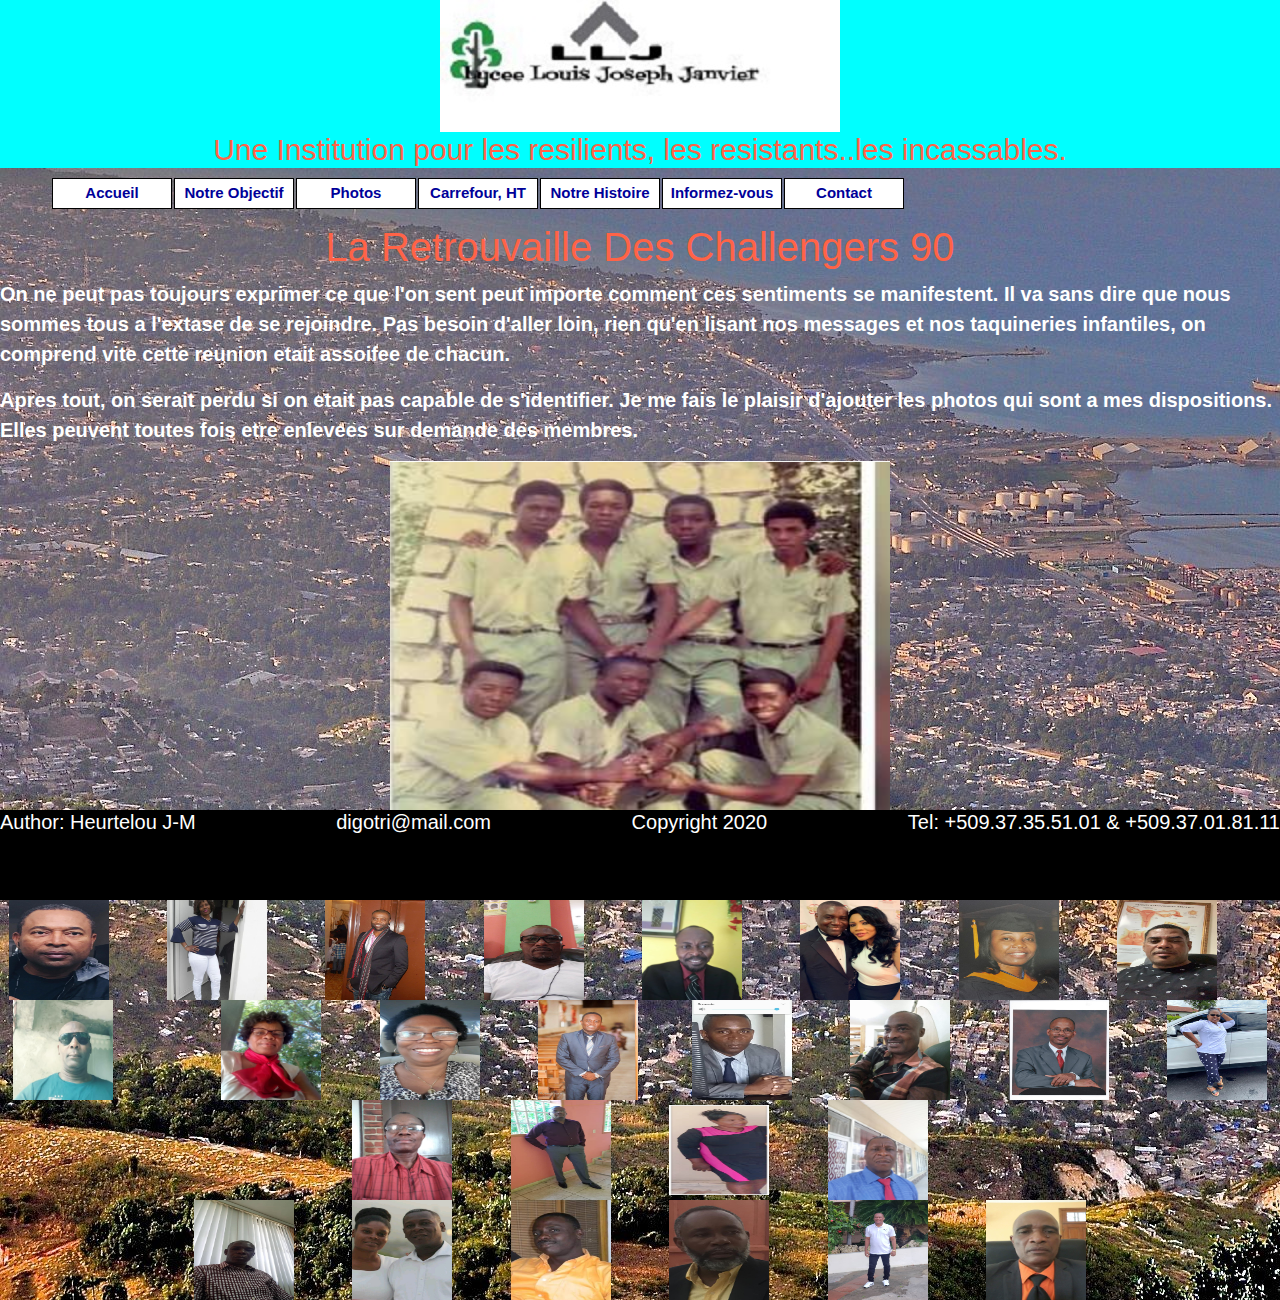
==== index.html @ e24b8163 "Update index.html" ====
<!DOCTYPE HTML>
<html>
<head>
	<meta charset="UTF-8">
	<meta name="viewport" content="width=device-width, initial-scale=1, shrink-to-fit=no">

    <!-- Bootstrap CSS -->
<link rel="stylesheet" href="https://stackpath.bootstrapcdn.com/bootstrap/4.4.1/css/bootstrap.min.css" integrity="sha384-Vkoo8x4CGsO3+Hhxv8T/Q5PaXtkKtu6ug5TOeNV6gBiFeWPGFN9MuhOf23Q9Ifjh" crossorigin="anonymous">

<link rel="stylesheet" href="https://cdnjs.cloudflare.com/ajax/libs/font-awesome/4.7.0/css/font-awesome.min.css">


<link rel="stylesheet" href="https://stackpath.bootstrapcdn.com/bootstrap/4.4.1/css/bootstrap.min.css" integrity="sha384-Vkoo8x4CGsO3+Hhxv8T/Q5PaXtkKtu6ug5TOeNV6gBiFeWPGFN9MuhOf23Q9Ifjh" crossorigin="anonymous">

   
    <link rel="stylesheet" type="text/css" href="style.css">

    <title><title>Lycee Louis Joseph Janvier</title></title>
	
</head>

<div>
<body>

<div>
<main>
    
	<div class="header"><img src="alma mater.jpeg" alt="alma mater"  class="alma mater">
	<h2>Une Institution pour les resilients, les resistants..les incassables.</h2>
	</header>
	
	<div>
	<nav>
		<ul id="mainMenu">
			<li><a href="accueil.html">Accueil</a></li>
			<li><a href="objectif.html">Notre Objectif</a></li>
			<li><a href="photos.html">Photos</a></li>
			<li><a href="Carrefour.jpeg" width="100px" height="100px">Carrefour, HT</a></li>
			<li><a href="historique.html">Notre Histoire</a></li>
			<li><a href="#footer">Informez-vous</a></li>
			<li><a href="contact.html">Contact</a></li>
		</ul>
	</nav>
	</div>
	
</main>
</div>


<br></br>	
<div class="retrouvaille">		
<center>
<h1> La Retrouvaille Des Challengers 90</h1>
</center>
<p>
On ne peut pas toujours exprimer ce que l'on sent peut importe comment ces sentiments se manifestent.
Il va sans dire que nous sommes tous a l'extase de se rejoindre. Pas besoin d'aller loin, rien qu'en 
lisant nos messages et nos taquineries infantiles, on comprend vite cette reunion etait assoifee
de chacun.
</p>

<p>
Apres tout, on serait perdu si on etait pas capable de s'identifier. Je me fais le plaisir d'ajouter
les photos qui sont a mes dispositions. Elles peuvent toutes fois etre enlevees sur demande des membres.
</p>
</div>

<div>
<center>
<a href="./images/colleagues.jpeg">
<img src="./images/colleagues.jpeg" alt="colleagues" width="500px" height="350px">
</a>
<h2>Promotion 1991</h2>
</center>
</div>
<br></br>


   <center>
   <a href="./images/Rock.jpeg">
       <img src="./images/Rock.jpeg" width="100px" height="100px">
   </a>
   &nbsp;&nbsp;&nbsp;&nbsp;&nbsp;&nbsp;&nbsp;&nbsp;&nbsp;&nbsp;&nbsp;&nbsp; 
   <a href="./images/Celie.jpeg">
       <img src="./images/Celie.jpeg" width="100px" height="100px">
	 </a>  
	   &nbsp;&nbsp;&nbsp;&nbsp;&nbsp;&nbsp;&nbsp;&nbsp;&nbsp;&nbsp;&nbsp;&nbsp; 
	   <a href="./images/Anilus Benslas.jpeg.">
       <img src="./images/Anilus Benslas.jpeg" width="100px" height="100px">
   </a>
   &nbsp;&nbsp;&nbsp;&nbsp;&nbsp;&nbsp;&nbsp;&nbsp;&nbsp;&nbsp;&nbsp;&nbsp; 
   <a href="./images/Cleophat Walner.jpeg">
       <img src="./images/Cleophat Walner.jpeg" width="100px" height="100px">
   </a>
   &nbsp;&nbsp;&nbsp;&nbsp;&nbsp;&nbsp;&nbsp;&nbsp;&nbsp;&nbsp;&nbsp;&nbsp; 
   <a href="./images/Dorival Vincent.jpeg">
       <img src="./images/Dorival Vincent.jpeg" width="100px" height="100px">
	   &nbsp;&nbsp;&nbsp;&nbsp;&nbsp;&nbsp;&nbsp;&nbsp;&nbsp;&nbsp;&nbsp;&nbsp; 
        <a href="./images/Larry Fleurantin.jpeg">
       <img src="./images/Larry Fleurantin.jpeg" width="100px" height="100px">
   </a>
   &nbsp;&nbsp;&nbsp;&nbsp;&nbsp;&nbsp;&nbsp;&nbsp;&nbsp;&nbsp;&nbsp;&nbsp; 
   <a href="./images/Darline.jpeg">
       <img src="./images/Darline.jpeg" width="100px" height="100px">
	    &nbsp;&nbsp;&nbsp;&nbsp;&nbsp;&nbsp;&nbsp;&nbsp;&nbsp;&nbsp;&nbsp;&nbsp; 
	   <a href="./images/James Almazor.jpeg">
       <img src="./images/James Almazor.jpeg" width="100px" height="100px">
	   
	   &nbsp;&nbsp;&nbsp;&nbsp;&nbsp;&nbsp;&nbsp;&nbsp;&nbsp;&nbsp;&nbsp;&nbsp; 
   <a href="./images/Jean Eugene.jpeg">
       <img src="./images/Jean Eugene.jpeg" width="100px" height="100px">
	    &nbsp;&nbsp;&nbsp;&nbsp;&nbsp;&nbsp;&nbsp;&nbsp;&nbsp;&nbsp;&nbsp;&nbsp; 
	   </a>
	   &nbsp;&nbsp;&nbsp;&nbsp;&nbsp;&nbsp;&nbsp;&nbsp;&nbsp;&nbsp;&nbsp
	   <a href="./images/Marie-Pierre.jpeg">
       <img src="./images/Marie-Pierre.jpeg" width="100px" height="100px">
	   </a>
	   
	   &nbsp;&nbsp;&nbsp;&nbsp;&nbsp;&nbsp;&nbsp;&nbsp;&nbsp;&nbsp;&nbsp;&nbsp; 
   <a href="./images/Yvette Ceus.jpeg">
       <img src="./images/Yvette Ceus.jpeg" width="100px" height="100px">
	   </a>
	    &nbsp;&nbsp;&nbsp;&nbsp;&nbsp;&nbsp;&nbsp;&nbsp;&nbsp;&nbsp;&nbsp;&nbsp; 
	   <a href="./images/Rony Bellevue.jpeg">
       <img src="./images/Rony Bellevue.jpeg" width="100px" height="100px">
	   </a>
	   &nbsp;&nbsp;&nbsp;&nbsp;&nbsp;&nbsp;&nbsp;&nbsp;&nbsp;&nbsp;&nbsp
	   <a href="./images/Herold Franklyn.jpeg">
       <img src="./images/Herold Franklyn.jpeg" width="100px" height="100px">
	    </a>
		&nbsp;&nbsp;&nbsp;&nbsp;&nbsp;&nbsp;&nbsp;&nbsp;&nbsp;&nbsp;&nbsp;&nbsp; 
	   <a href="./images/Gary Cadet.jpeg">
       <img src="./images/Gary Cadet.jpeg" width="100px" height="100px">
	    </a>
	   &nbsp;&nbsp;&nbsp;&nbsp;&nbsp;&nbsp;&nbsp;&nbsp;&nbsp;&nbsp;&nbsp;&nbsp; 
     <a href="./images/Ronald Ineville.jpeg">
       <img src="./images/Ronald Ineville.jpeg" width="100px" height="100px">
	  </a>  
	&nbsp;&nbsp;&nbsp;&nbsp;&nbsp;&nbsp;&nbsp;&nbsp;&nbsp;&nbsp;&nbsp;&nbsp; 
                     <a href="./images/Hyacinthe Fontaine.jpeg">
		   <img src="./images/Hyacinthe Fontaine.jpeg" width="100px" height="100px">
	   </a>
	   
	   &nbsp;&nbsp;&nbsp;&nbsp;&nbsp;&nbsp;&nbsp;&nbsp;&nbsp;&nbsp;&nbsp;&nbsp; 
	   <a href="./images/Silace.jpeg">
       <img src="./images/Silace.jpeg" width="100px" height="100px">
	   </a>
	   
	   &nbsp;&nbsp;&nbsp;&nbsp;&nbsp;&nbsp;&nbsp;&nbsp;&nbsp;&nbsp;&nbsp;&nbsp;
       <a href="./images/Millioreste Pierre-Louis.jpeg">
       <img src="./images/Millioreste Pierre-Louis.jpeg" width="100px" height="100px">
         </a> 
&nbsp;&nbsp;&nbsp;&nbsp;&nbsp;&nbsp;&nbsp;&nbsp;&nbsp;&nbsp;&nbsp;&nbsp;		 
	      <a href="./images/Carmelle Jouissance.jpeg">
        <img src="./images/Carmelle Jouissance.jpeg" alt="Carmelle" width="100px" height="90px">
         </a>
        &nbsp;&nbsp;&nbsp;&nbsp;&nbsp;&nbsp;&nbsp;&nbsp;&nbsp;&nbsp;&nbsp;&nbsp; 
	 
 <a href="./images/Gibb's Roger.jpg">
<img src="./images/Gibb's Roger.jpg" alt="Gibb's Roger" width="100px" height="100px">
 </a>
 &nbsp;&nbsp;&nbsp;&nbsp;&nbsp;&nbsp;&nbsp;&nbsp;&nbsp;&nbsp;&nbsp;&nbsp; 
 
   <a href="./images/Sony Exantus.jpeg">
<div><img src="./images/Sony Exantus.jpg" alt="Sony" width="100px" height="100px">
	
</a>
 
  &nbsp;&nbsp;&nbsp;&nbsp;&nbsp;&nbsp;&nbsp;&nbsp;&nbsp;&nbsp;&nbsp;&nbsp;  
   
    <a href="./images/Gibb's Roger_couple.jpg">
 <img src="./images/Gibb's Roger_couple.jpg" alt="Couple Gibb's" width="100px" height="100px">
 </a>
  
  
 &nbsp;&nbsp;&nbsp;&nbsp;&nbsp;&nbsp;&nbsp;&nbsp;&nbsp;&nbsp;&nbsp;&nbsp; 
   
  <a href="./images/Desamours Abner.jpg">
  
 <img src="./images/Desamours Abner.jpg" alt="Desamours" width="100px" height="100px">
</a>
  
	
&nbsp;&nbsp;&nbsp;&nbsp;&nbsp;&nbsp;&nbsp;&nbsp;&nbsp;&nbsp;&nbsp;&nbsp; 

    <a href="./images/Wilbert Georges.jpg">
<img src="./images/Wilbert Georges.jpg" alt="Wilbert" width="100px" height="100px">
</a>
 
  &nbsp;&nbsp;&nbsp;&nbsp;&nbsp;&nbsp;&nbsp;&nbsp;&nbsp;&nbsp;&nbsp;&nbsp;   
  
 <a href="./images/Charles Francois.jpg">
 <img src="./images/Charles Francois.jpg" alt="Charles" width="100px" height="100px">
	
	</a>
&nbsp;&nbsp;&nbsp;&nbsp;&nbsp;&nbsp;&nbsp;&nbsp;&nbsp;&nbsp;&nbsp;&nbsp; 	 
  
  <a href="./images/Jean Ernso.jpg">
 <img src="./images/Jean Ernso.jpg" alt="Jean Ernso." width="100px" height="100px">
	
	</a>
  
 
</center>  

 <div id="footer">
<div class="footer">
<h5>Author: Heurtelou J-M</h5>
<h5>digotri@mail.com</h5>
<h5>Copyright 2020</h5>
<h5>Tel: +509.37.35.51.01 & +509.37.01.81.11</h5>
</div>
</div>
<script src="https://code.jquery.com/jquery-3.2.1.slim.min.js" integrity="sha384-KJ3o2DKtIkvYIK3UENzmM7KCkRr/rE9/Qpg6aAZGJwFDMVNA/GpGFF93hXpG5KkN" crossorigin="anonymous"></script>
<script src="https://cdn.jsdelivr.net/npm/popper.js@1.12.9/dist/umd/popper.min.js" integrity="sha384-ApNbgh9B+Y1QKtv3Rn7W3mgPxhU9K/ScQsAP7hUibX39j7fakFPskvXusvfa0b4Q" crossorigin="anonymous"></script>
<script src="https://cdn.jsdelivr.net/npm/bootstrap@4.0.0/dist/js/bootstrap.min.js" integrity="sha384-JZR6Spejh4U02d8jOt6vLEHfe/JQGiRRSQQxSfFWpi1MquVdAyjUar5+76PVCmYl" crossorigin="anonymous"></script>

</body>
</div>




</html>
---- style.css ----
* {
  box-sizing: border-box;
}

.header {background-color: cyan;}

.row {
  display: flex;
}



}

/* Clearfix (clear floats) */
.row::after {
  content: "";
  clear: both;
  display: table;
}


.flex-container {
  width: 100%;
  margin: 1px;
  height: auto;  
}

  
 body {background-color: lightcyan; font-family: Arial; font-weight: bold; font-size: 15px; background-image: url("Carrefour.jpeg");}
h1 {font-size: 40px; color: tomato; }
h2 {font-size: 30px; color: tomato; }
p {font-size: 20px; font-weight: bold; color: white;}

main {text-align: center; }

/*Set the width and margins of the menu:*/
#mainMenu {
	margin: 10px;
	width: 900px;
	font-family: sans-serif;
}
/*Setting the width prevents the menu from wrapping when the user shrinks the browser window.
Set the list items to display as blocks, give them a width, and float them to the left so that they'll each display to the right of the preceding item.*/

#mainMenu li {
	display:block;
	width:120px;
	float:left;
	margin-left:2px;
	border:1px solid #000;
}
/*Change the a elements to block elements. We'll also add some formatting styles and remove the underline with text-decoration: none.*/

#mainMenu a {
	display:block;
	padding:3px;
	text-decoration:none;
	background-color:#fff;
	color:#009;
}
			
/*Finally, change the hover state of the links so that they highlight when a user points to them.*/

#mainMenu a:hover {
	background-color:#009;
	color:#fff;
}
/*The finished CSS should look like the following:*/

#mainMenu {
	margin:10px;
	width:900px;
	font-family: sans-serif;
}
#mainMenu li {
	display:block;
	width:120px;
	float:left;
	margin-left:2px;
	border:1px solid #000;
}

#mainMenu a {
	display:block;
	padding:3px;
	text-decoration:none;
	background-color:#fff;
	color:#009;
}

#mainMenu a:hover {
	background-color:#009;
	color:#fff;
}

#footer {position: fixed;
  left: 0;
  display: flex;
  text-align: center;
  justify-content: space-between;
  bottom: 0;
  width: 100%;
  background-color: black;
  color: white;
  text-align: center;}
  
  .footer {position: fixed;
        left: 0;
		bottom: 0;
	    width: 100%;
        height: 10%;
        background-color: black;
        display: flex;
        background-size: 100%;
        justify-content: space-between;
		
    }
	
	.footer p {
        color: white;
        font-size: 1.25em;
    }
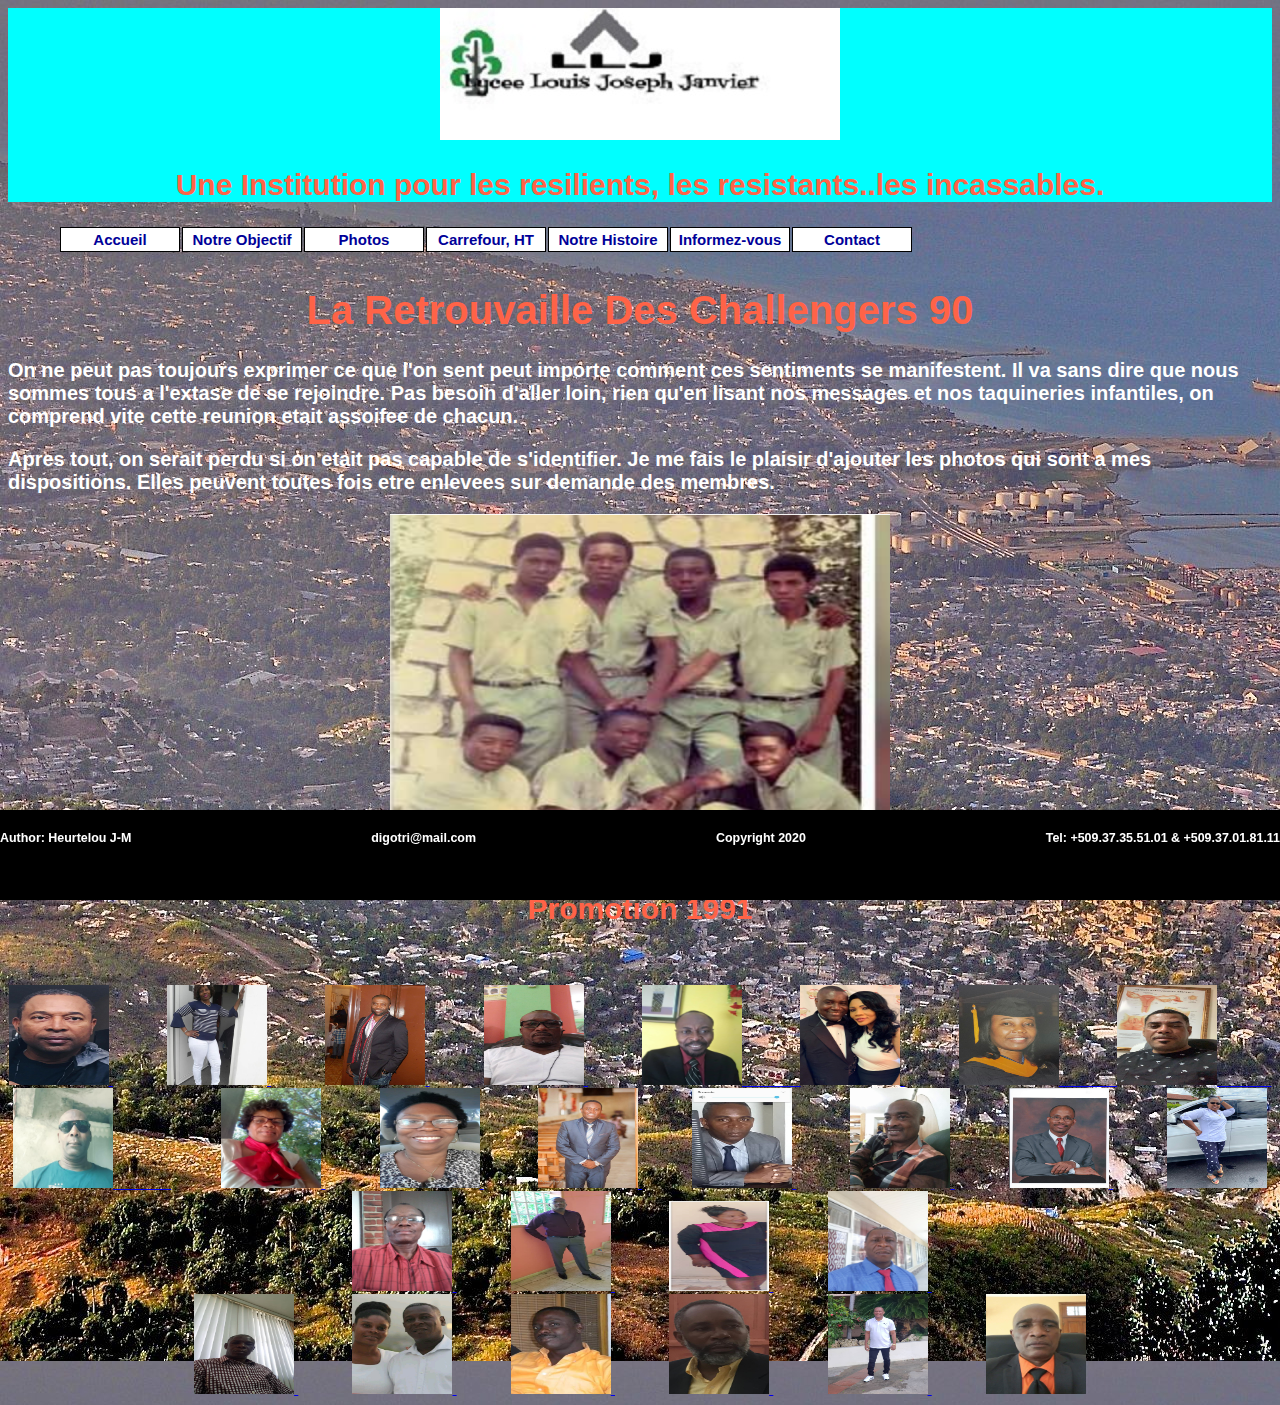
==== commit 18cd630b: "Update index.html" ====
--- a/index.html
+++ b/index.html
@@ -5,12 +5,6 @@
 	<meta name="viewport" content="width=device-width, initial-scale=1, shrink-to-fit=no">
 
     <!-- Bootstrap CSS -->
-<link rel="stylesheet" href="https://stackpath.bootstrapcdn.com/bootstrap/4.4.1/css/bootstrap.min.css" integrity="sha384-Vkoo8x4CGsO3+Hhxv8T/Q5PaXtkKtu6ug5TOeNV6gBiFeWPGFN9MuhOf23Q9Ifjh" crossorigin="anonymous">
-
-<link rel="stylesheet" href="https://cdnjs.cloudflare.com/ajax/libs/font-awesome/4.7.0/css/font-awesome.min.css">
-
-
-<link rel="stylesheet" href="https://stackpath.bootstrapcdn.com/bootstrap/4.4.1/css/bootstrap.min.css" integrity="sha384-Vkoo8x4CGsO3+Hhxv8T/Q5PaXtkKtu6ug5TOeNV6gBiFeWPGFN9MuhOf23Q9Ifjh" crossorigin="anonymous">
 
    
     <link rel="stylesheet" type="text/css" href="style.css">
@@ -211,9 +205,6 @@
 <h5>Tel: +509.37.35.51.01 & +509.37.01.81.11</h5>
 </div>
 </div>
-<script src="https://code.jquery.com/jquery-3.2.1.slim.min.js" integrity="sha384-KJ3o2DKtIkvYIK3UENzmM7KCkRr/rE9/Qpg6aAZGJwFDMVNA/GpGFF93hXpG5KkN" crossorigin="anonymous"></script>
-<script src="https://cdn.jsdelivr.net/npm/popper.js@1.12.9/dist/umd/popper.min.js" integrity="sha384-ApNbgh9B+Y1QKtv3Rn7W3mgPxhU9K/ScQsAP7hUibX39j7fakFPskvXusvfa0b4Q" crossorigin="anonymous"></script>
-<script src="https://cdn.jsdelivr.net/npm/bootstrap@4.0.0/dist/js/bootstrap.min.js" integrity="sha384-JZR6Spejh4U02d8jOt6vLEHfe/JQGiRRSQQxSfFWpi1MquVdAyjUar5+76PVCmYl" crossorigin="anonymous"></script>
 
 </body>
 </div>
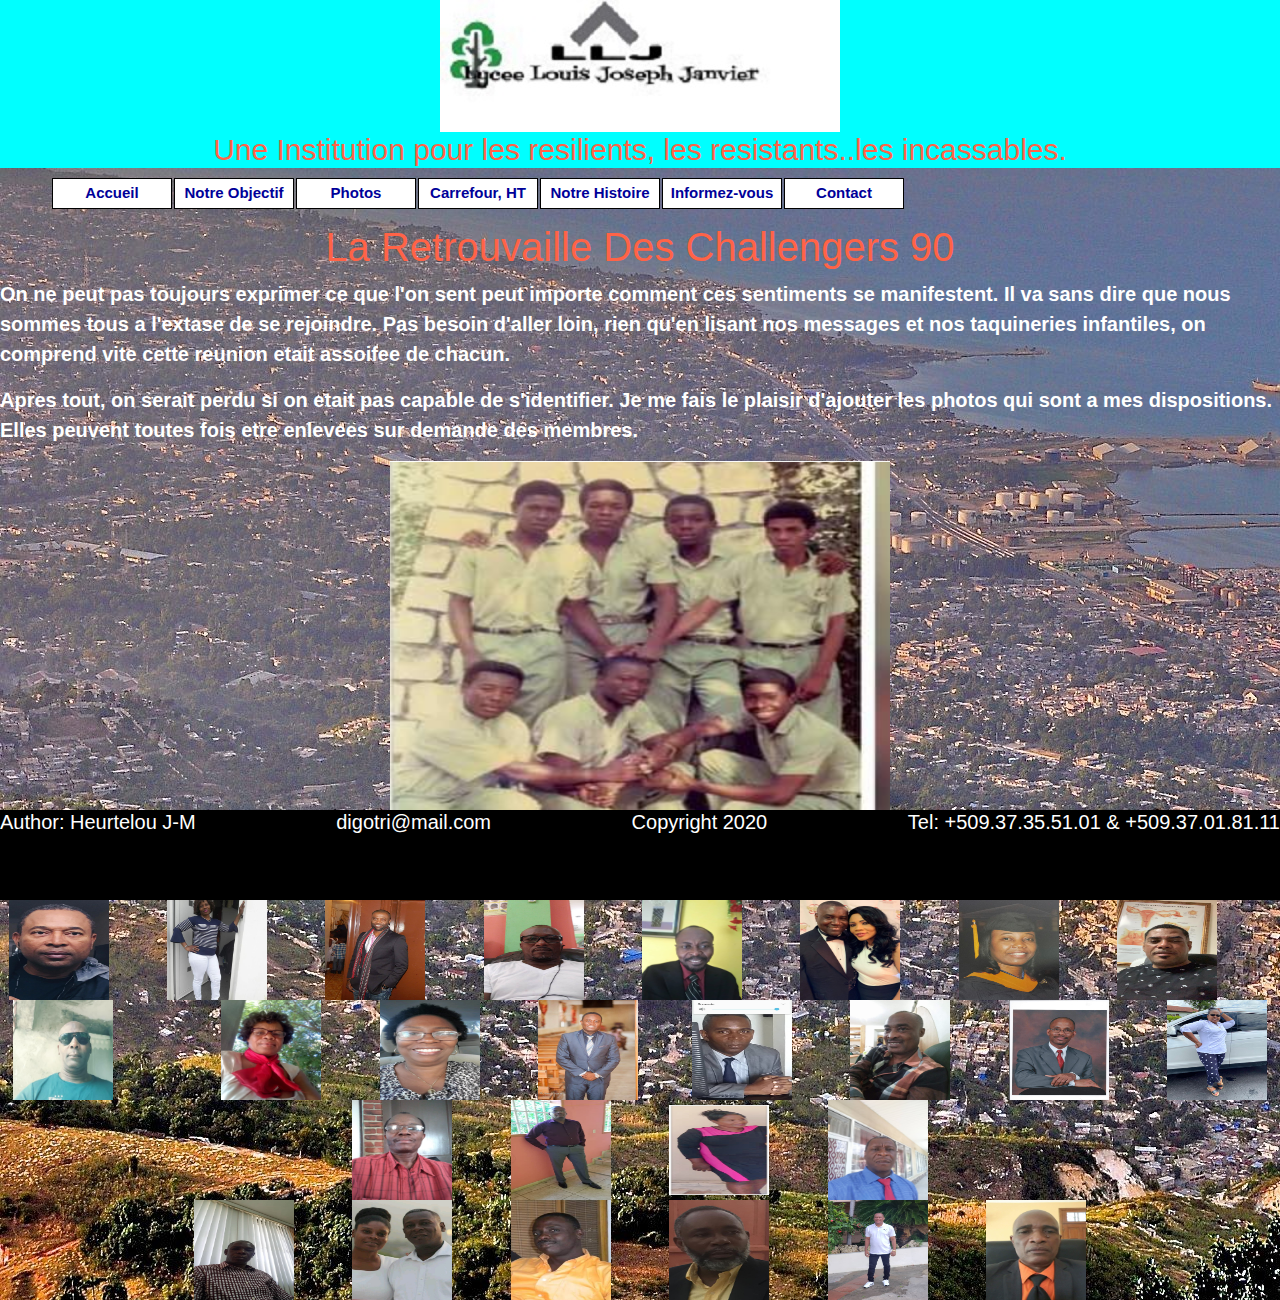
==== commit 0adf9018: "Update index.html" ====
--- a/index.html
+++ b/index.html
@@ -5,9 +5,12 @@
 	<meta name="viewport" content="width=device-width, initial-scale=1, shrink-to-fit=no">
 
     <!-- Bootstrap CSS -->
-
-   
-    <link rel="stylesheet" type="text/css" href="style.css">
+<link rel="stylesheet" href="https://stackpath.bootstrapcdn.com/bootstrap/4.4.1/css/bootstrap.min.css" integrity="sha384-Vkoo8x4CGsO3+Hhxv8T/Q5PaXtkKtu6ug5TOeNV6gBiFeWPGFN9MuhOf23Q9Ifjh" crossorigin="anonymous">
+
+<link rel="stylesheet" href="https://cdnjs.cloudflare.com/ajax/libs/font-awesome/4.7.0/css/font-awesome.min.css">
+
+
+<link rel="stylesheet" type="text/css" href="style.css">
 
     <title><title>Lycee Louis Joseph Janvier</title></title>
 	
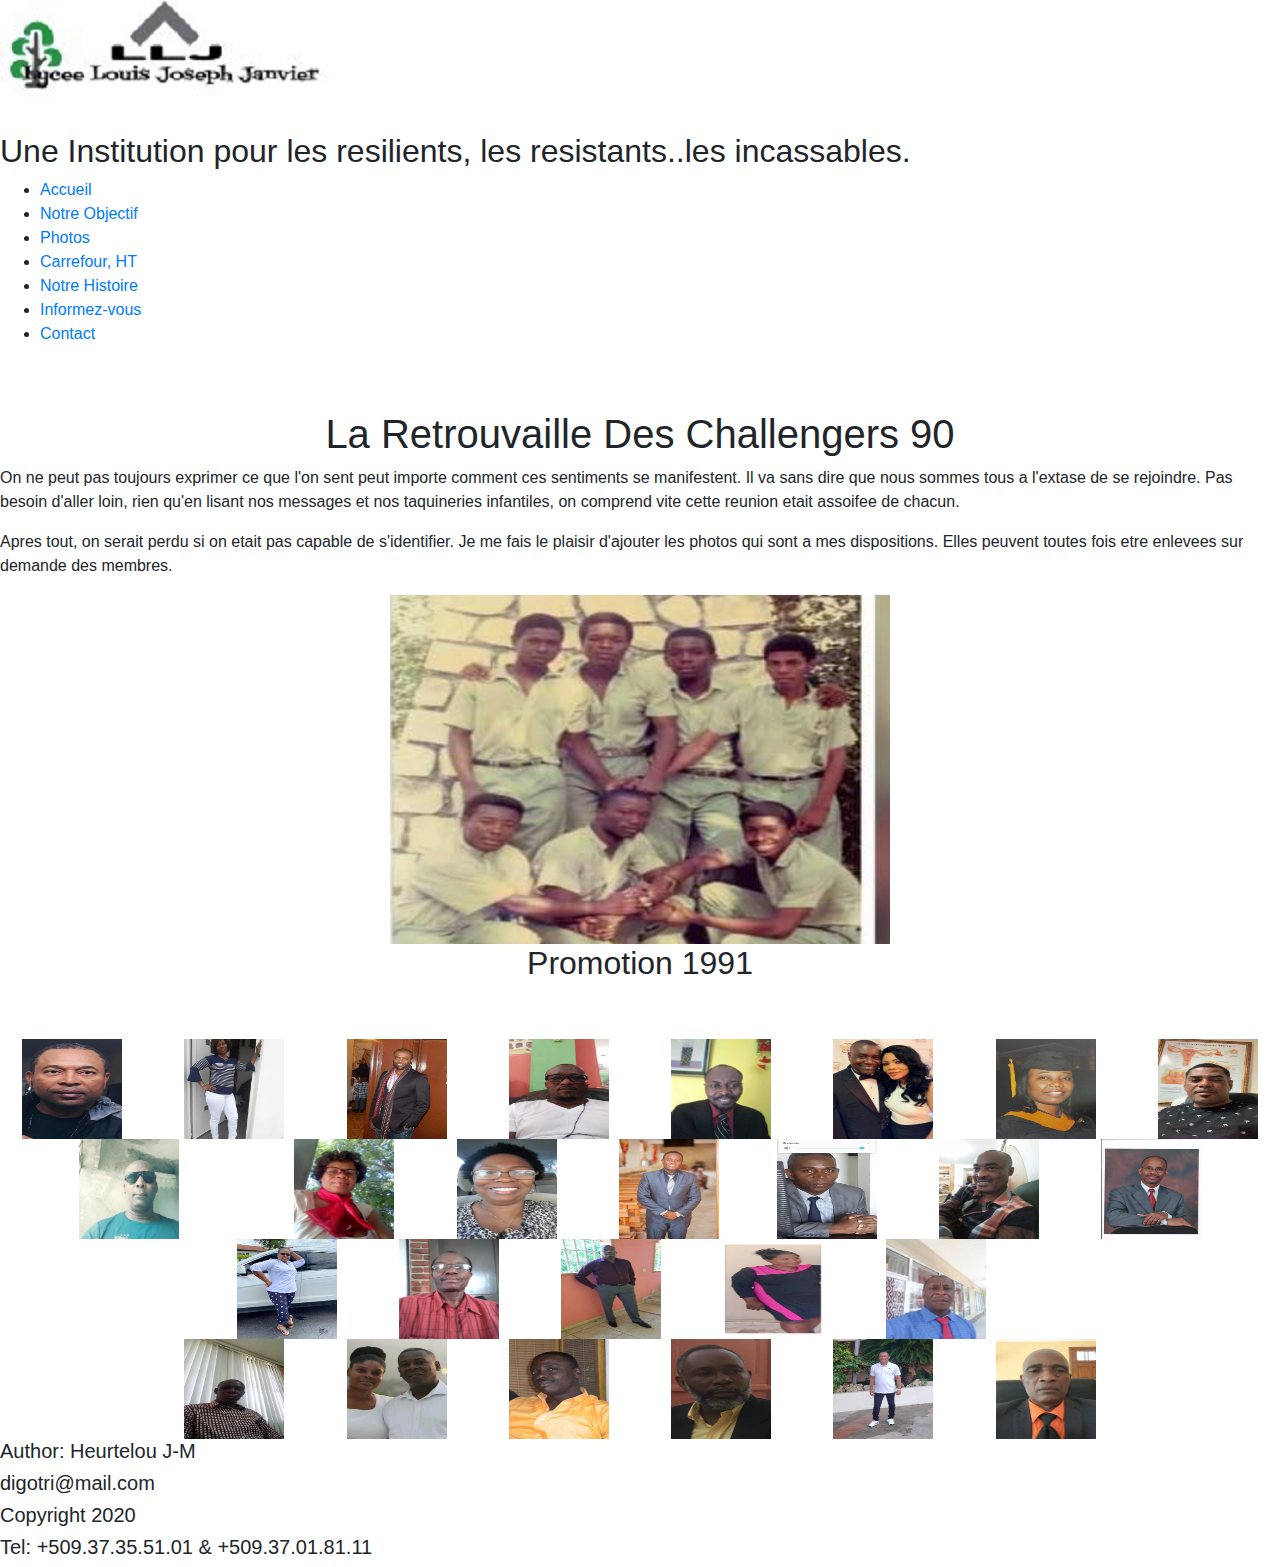
==== commit 87e45232: "Update index.html" ====
--- a/index.html
+++ b/index.html
@@ -10,7 +10,7 @@
 <link rel="stylesheet" href="https://cdnjs.cloudflare.com/ajax/libs/font-awesome/4.7.0/css/font-awesome.min.css">
 
 
-<link rel="stylesheet" type="text/css" href="style.css">
+<!--<link rel="stylesheet" type="text/css" href="style.css">-->
 
     <title><title>Lycee Louis Joseph Janvier</title></title>
 	
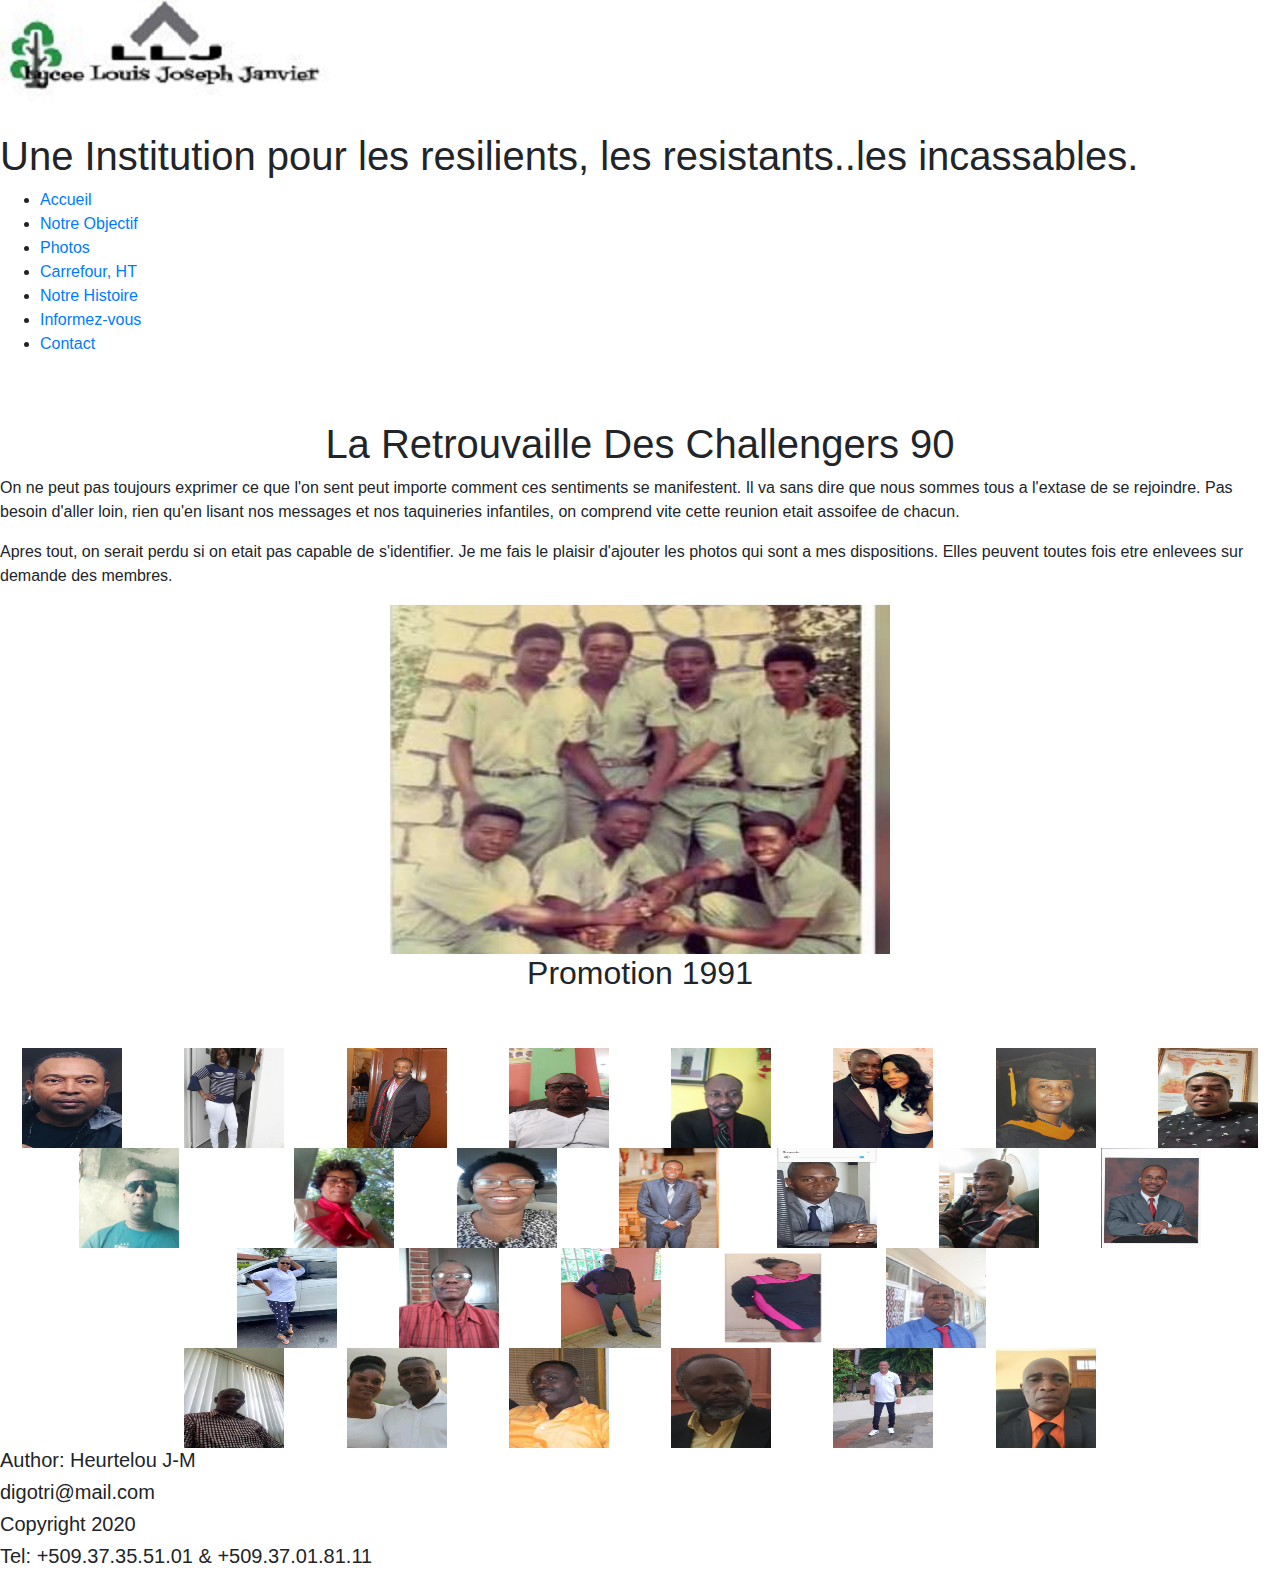
==== commit 21c34b07: "Update index.html" ====
--- a/index.html
+++ b/index.html
@@ -2,12 +2,12 @@
 <html>
 <head>
 	<meta charset="UTF-8">
-	<meta name="viewport" content="width=device-width, initial-scale=1, shrink-to-fit=no">
+	 <meta name="viewport" content="width=device-width, initial-scale=1, shrink-to-fit=no">
 
     <!-- Bootstrap CSS -->
-<link rel="stylesheet" href="https://stackpath.bootstrapcdn.com/bootstrap/4.4.1/css/bootstrap.min.css" integrity="sha384-Vkoo8x4CGsO3+Hhxv8T/Q5PaXtkKtu6ug5TOeNV6gBiFeWPGFN9MuhOf23Q9Ifjh" crossorigin="anonymous">
-
-<link rel="stylesheet" href="https://cdnjs.cloudflare.com/ajax/libs/font-awesome/4.7.0/css/font-awesome.min.css">
+
+<link rel="stylesheet" href="https://cdn.jsdelivr.net/npm/bootstrap@4.0.0/dist/css/bootstrap.min.css" integrity="sha384-Gn5384xqQ1aoWXA+058RXPxPg6fy4IWvTNh0E263XmFcJlSAwiGgFAW/dAiS6JXm" crossorigin="anonymous">
+
 
 
 <!--<link rel="stylesheet" type="text/css" href="style.css">-->
@@ -23,7 +23,7 @@
 <main>
     
 	<div class="header"><img src="alma mater.jpeg" alt="alma mater"  class="alma mater">
-	<h2>Une Institution pour les resilients, les resistants..les incassables.</h2>
+	<h1>Une Institution pour les resilients, les resistants..les incassables.</h1>
 	</header>
 	
 	<div>
@@ -209,10 +209,14 @@
 </div>
 </div>
 
+<!-- Optional JavaScript -->
+    <!-- jQuery first, then Popper.js, then Bootstrap JS -->
+    <script src="https://code.jquery.com/jquery-3.2.1.slim.min.js" integrity="sha384-KJ3o2DKtIkvYIK3UENzmM7KCkRr/rE9/Qpg6aAZGJwFDMVNA/GpGFF93hXpG5KkN" crossorigin="anonymous"></script>
+    <script src="https://cdn.jsdelivr.net/npm/popper.js@1.12.9/dist/umd/popper.min.js" integrity="sha384-ApNbgh9B+Y1QKtv3Rn7W3mgPxhU9K/ScQsAP7hUibX39j7fakFPskvXusvfa0b4Q" crossorigin="anonymous"></script>
+    <script src="https://cdn.jsdelivr.net/npm/bootstrap@4.0.0/dist/js/bootstrap.min.js" integrity="sha384-JZR6Spejh4U02d8jOt6vLEHfe/JQGiRRSQQxSfFWpi1MquVdAyjUar5+76PVCmYl" crossorigin="anonymous"></script>
+  </body>
+		   
 </body>
 </div>
 
-
-
-
 </html>
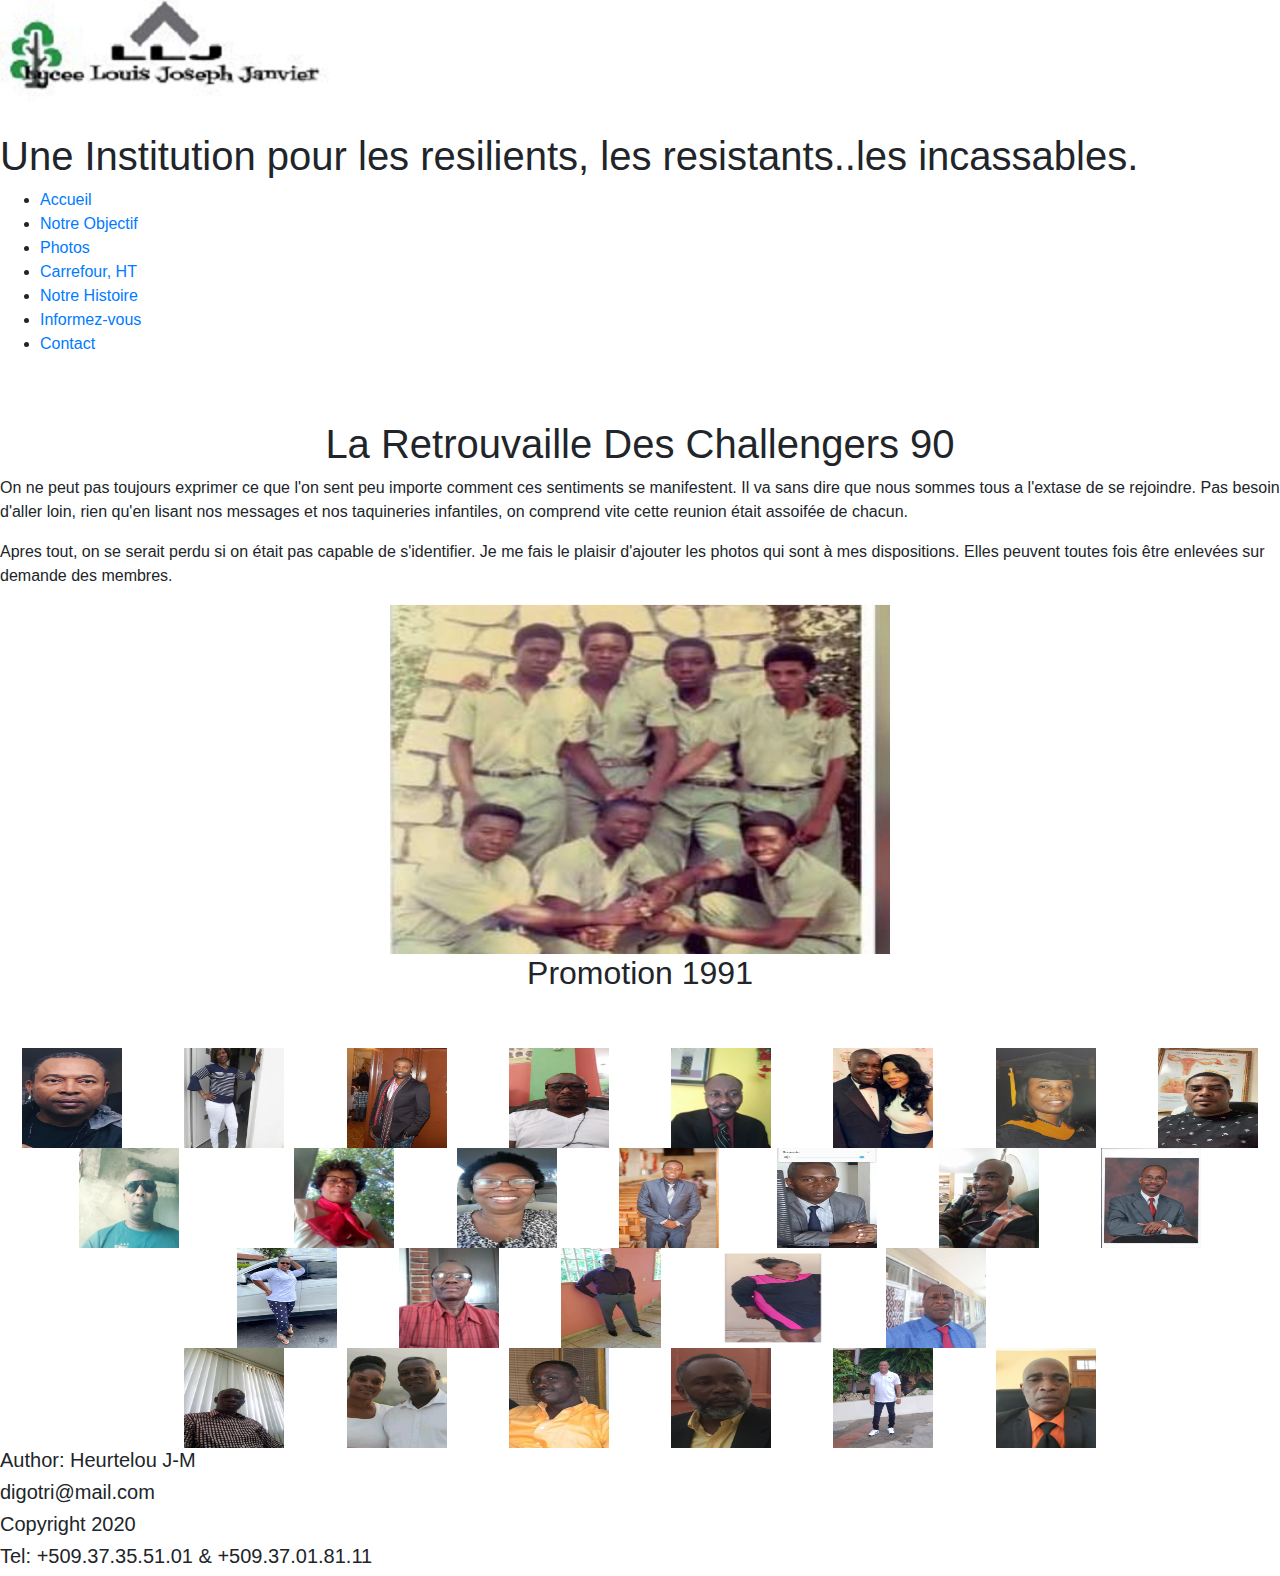
==== commit d8c313a0: "Update index.html" ====
--- a/index.html
+++ b/index.html
@@ -50,15 +50,15 @@
 <h1> La Retrouvaille Des Challengers 90</h1>
 </center>
 <p>
-On ne peut pas toujours exprimer ce que l'on sent peut importe comment ces sentiments se manifestent.
+On ne peut pas toujours exprimer ce que l'on sent peu importe comment ces sentiments se manifestent.
 Il va sans dire que nous sommes tous a l'extase de se rejoindre. Pas besoin d'aller loin, rien qu'en 
-lisant nos messages et nos taquineries infantiles, on comprend vite cette reunion etait assoifee
+lisant nos messages et nos taquineries infantiles, on comprend vite cette reunion était assoifée
 de chacun.
 </p>
 
 <p>
-Apres tout, on serait perdu si on etait pas capable de s'identifier. Je me fais le plaisir d'ajouter
-les photos qui sont a mes dispositions. Elles peuvent toutes fois etre enlevees sur demande des membres.
+Apres tout, on se serait perdu si on était pas capable de s'identifier. Je me fais le plaisir d'ajouter
+les photos qui sont à mes dispositions. Elles peuvent toutes fois être enlevées sur demande des membres.
 </p>
 </div>
 
@@ -168,16 +168,14 @@
     <a href="./images/Gibb's Roger_couple.jpg">
  <img src="./images/Gibb's Roger_couple.jpg" alt="Couple Gibb's" width="100px" height="100px">
  </a>
-  
-  
+   
  &nbsp;&nbsp;&nbsp;&nbsp;&nbsp;&nbsp;&nbsp;&nbsp;&nbsp;&nbsp;&nbsp;&nbsp; 
    
   <a href="./images/Desamours Abner.jpg">
   
  <img src="./images/Desamours Abner.jpg" alt="Desamours" width="100px" height="100px">
 </a>
-  
-	
+  	
 &nbsp;&nbsp;&nbsp;&nbsp;&nbsp;&nbsp;&nbsp;&nbsp;&nbsp;&nbsp;&nbsp;&nbsp; 
 
     <a href="./images/Wilbert Georges.jpg">
@@ -195,8 +193,7 @@
   <a href="./images/Jean Ernso.jpg">
  <img src="./images/Jean Ernso.jpg" alt="Jean Ernso." width="100px" height="100px">
 	
-	</a>
-  
+	</a>  
  
 </center>  
 
